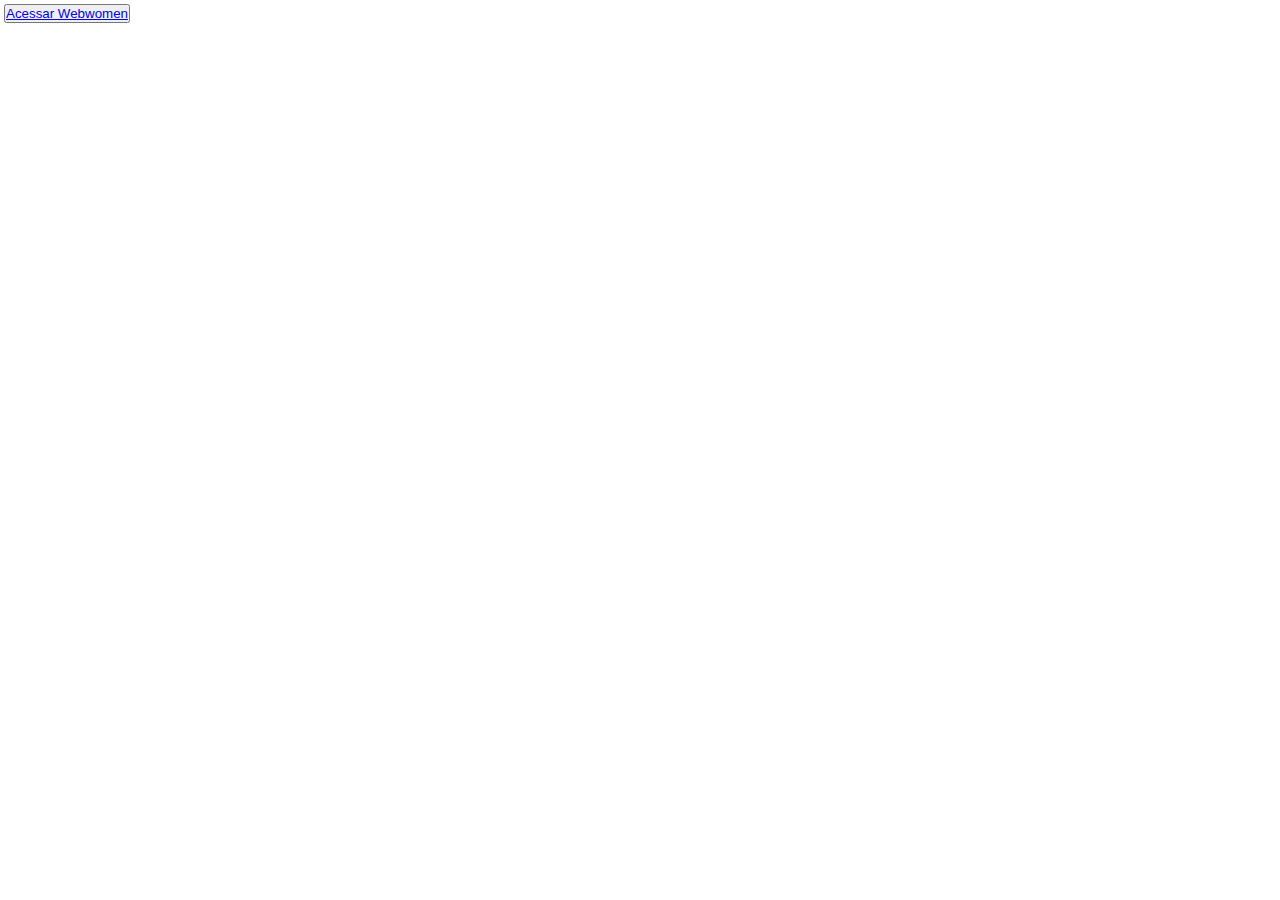
==== index.html @ c2c9dc93 "inclued redirect page" ====
<!DOCTYPE html>
<html lang="en">
<head>
    <meta charset="UTF-8">
    <meta http-equiv="X-UA-Compatible" content="IE=edge">
    <meta name="viewport" content="width=device-width, initial-scale=1.0">
    <link rel="stylesheet" href="./styles/redirect.css">
    <link rel="stylesheet" href="./styles/globalStyles.css">
    <title>Webwomen</title>
</head>
<body>
    <main>
        <img src="" alt="">
        <button type="submit"><a href="./pages/home/index.html">Acessar Webwomen</a></button>
    </main>
</body>
</html>
---- styles/globalStyles.css ----
@import url("https://fonts.googleapis.com/css2?family=Poppins:wght@400;600&display=swap");

* {
  padding: 0;
  margin: 0;
  box-sizing: border-box;
  scroll-behavior: smooth;
}

img {
  max-width: 100%;
}

:root {
  --color-brand-1: #6741D9;
  --color-brand-2: #5F3DC4;
  --color-grey-1:  #212529;
  --color-grey-2:  #343a40;
  --color-grey-3:  #dee2e6;
  --color-grey-4:  #e9ecef;
  --color-grey-5:  #f1f3f5;
  --color-grey-6:  #ffffff;
  --radius-default: 0.5rem;

  --title-1: 3rem;
  --title-2: 2.5rem;
  --title-3: 2rem;
  --title-4: 1.375rem;
  --title-5: 1.125rem;

  --text-1:  1.125rem;
  --text-2:  1rem;
  --text-3:  0.875rem;
}

body {
  font-family: "Poppins", sans-serif;
}

.container {
  width: 76rem;
  max-width: 100%;
  margin: 0 auto;
  padding-left: 1rem;
  padding-right: 1rem;
}

@media(max-width: 991px){
  :root {
    --title-1: calc(3rem / 1.2);
    --title-2: calc(2.5rem / 1.2);
    --title-3: calc(2rem / 1.2);
    --text-1:  calc(1.125rem / 1.2);
  }
}
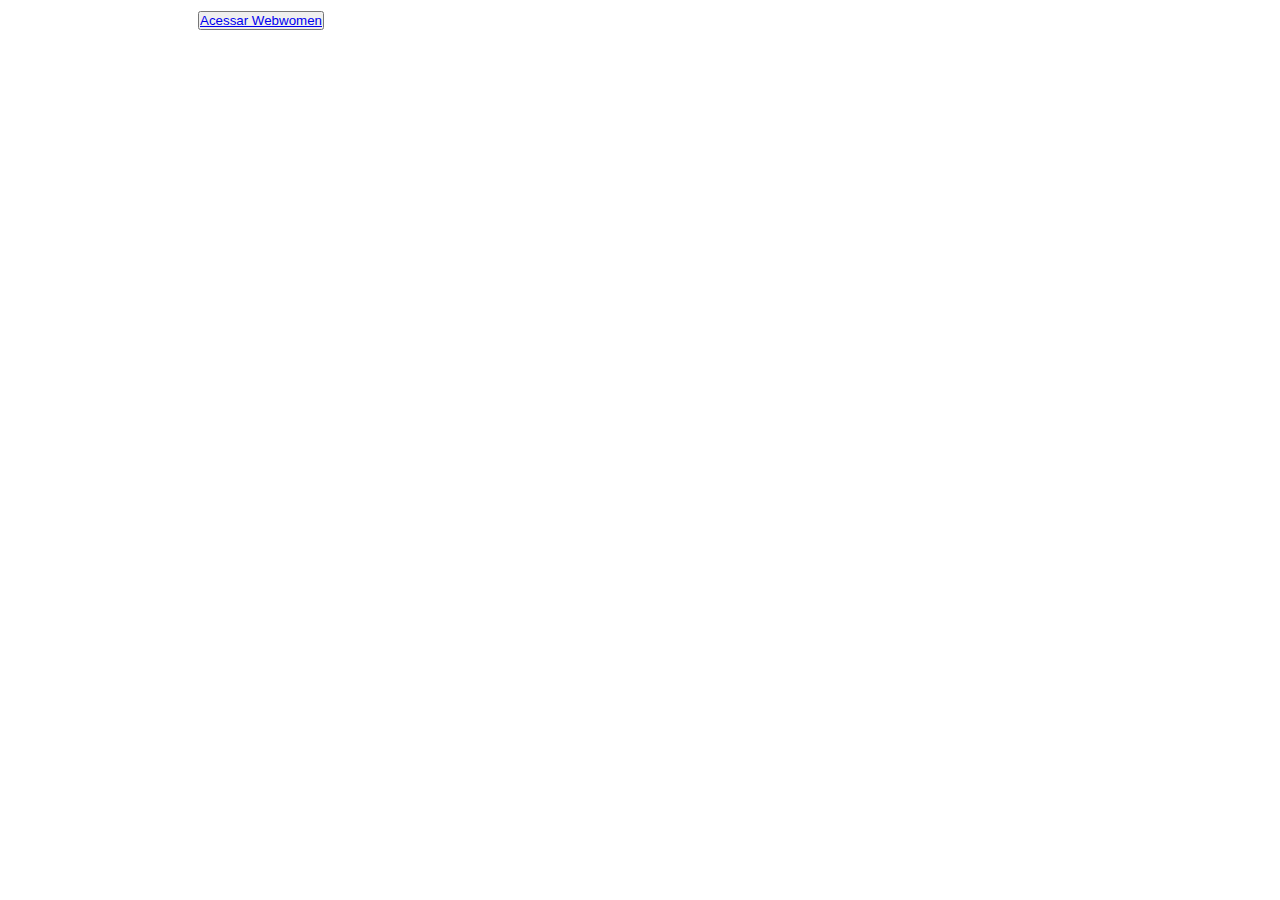
==== commit 652ece31: "script page" ====
--- a/index.html
+++ b/index.html
@@ -7,10 +7,11 @@
     <link rel="stylesheet" href="./styles/redirect.css">
     <link rel="stylesheet" href="./styles/globalStyles.css">
     <title>Webwomen</title>
+    <link rel="shortcut icon" href="./assets/img/favicon.ico" type="image/x-icon">
 </head>
 <body>
     <main>
-        <img src="" alt="">
+        <img src="./assets/img/logo.svg" alt="">
         <button type="submit"><a href="./pages/home/index.html">Acessar Webwomen</a></button>
     </main>
 </body>
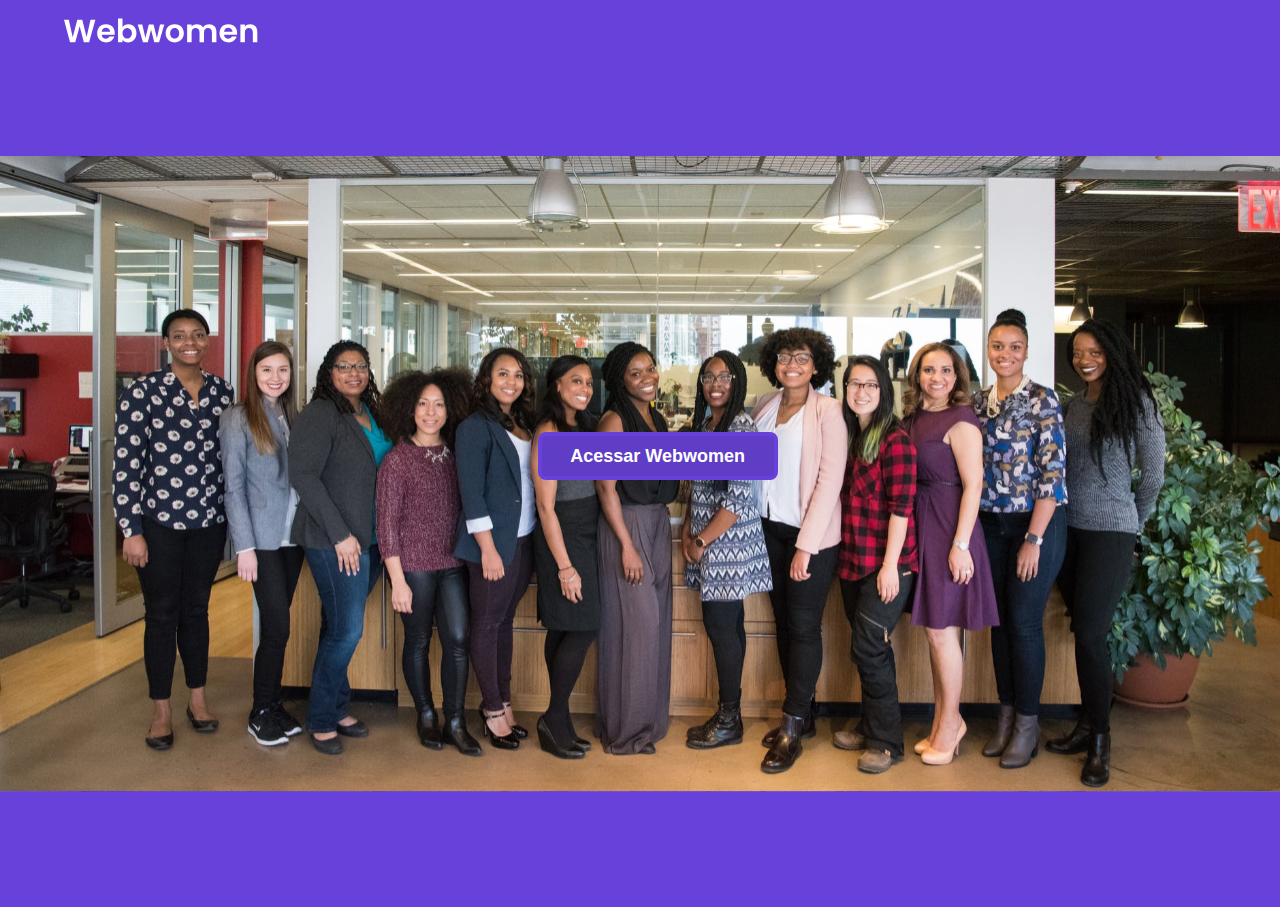
==== commit 574f651a: "aply styles" ====
--- a/index.html
+++ b/index.html
@@ -8,11 +8,18 @@
     <link rel="stylesheet" href="./styles/globalStyles.css">
     <title>Webwomen</title>
     <link rel="shortcut icon" href="./assets/img/favicon.ico" type="image/x-icon">
+    <meta
+      name="description"
+      content="Está procurando oportunidades de estágio, emprego ou bolsas de estudo? 
+      Ou até mesmo oportunidades para atender eventos de tecnologia no Brasil 
+      e ao redor do mundo?"
+    />
 </head>
 <body>
     <main>
-        <img src="./assets/img/logo.svg" alt="">
-        <button type="submit"><a href="./pages/home/index.html">Acessar Webwomen</a></button>
+        <img class="img-redi" src="./assets/img/Photo by Christina Morillo (1).svg" alt="">
+        <img class="logo-red" src="./assets/img/logo.svg" alt="">
+        <button class="button-red" type="submit"><a href="./pages/home/index.html">Acessar Webwomen</a></button>
     </main>
 </body>
 </html>--- a/styles/redirect.css
+++ b/styles/redirect.css
@@ -0,0 +1,29 @@
+.img-redi{
+    width: 100%;
+    height: 100vh;
+}
+main{
+    background-color: var(--color-brand-1);
+}
+.logo-red{
+    position: absolute;
+    top: 2%;
+    left: 5%;
+}
+.button-red{
+    width: 15rem;
+    height: 3rem;
+    border: 0.250rem solid var(--color-brand-1);
+    border-radius: var(--radius-default);
+    position: absolute;
+    top: 48%;
+    left: 42%;
+    background-color: var(--color-brand-2);
+}
+
+.button-red>a{
+    color: var(--color-grey-6);
+    text-decoration: none;
+    font-size: var(--text-1);
+    font-weight: 600;
+}--- a/styles/globalStyles.css
+++ b/styles/globalStyles.css
@@ -5,10 +5,14 @@
   margin: 0;
   box-sizing: border-box;
   scroll-behavior: smooth;
+  list-style: none;
 }
 
-img {
+.img-master{
   max-width: 100%;
+  position: fixed;
+  top: 0;
+  z-index: -2;
 }
 
 :root {
@@ -35,10 +39,12 @@
 
 body {
   font-family: "Poppins", sans-serif;
+  background-color: var(--color-grey-4);
+
 }
 
 .container {
-  width: 76rem;
+  width:87.5rem;
   max-width: 100%;
   margin: 0 auto;
   padding-left: 1rem;
